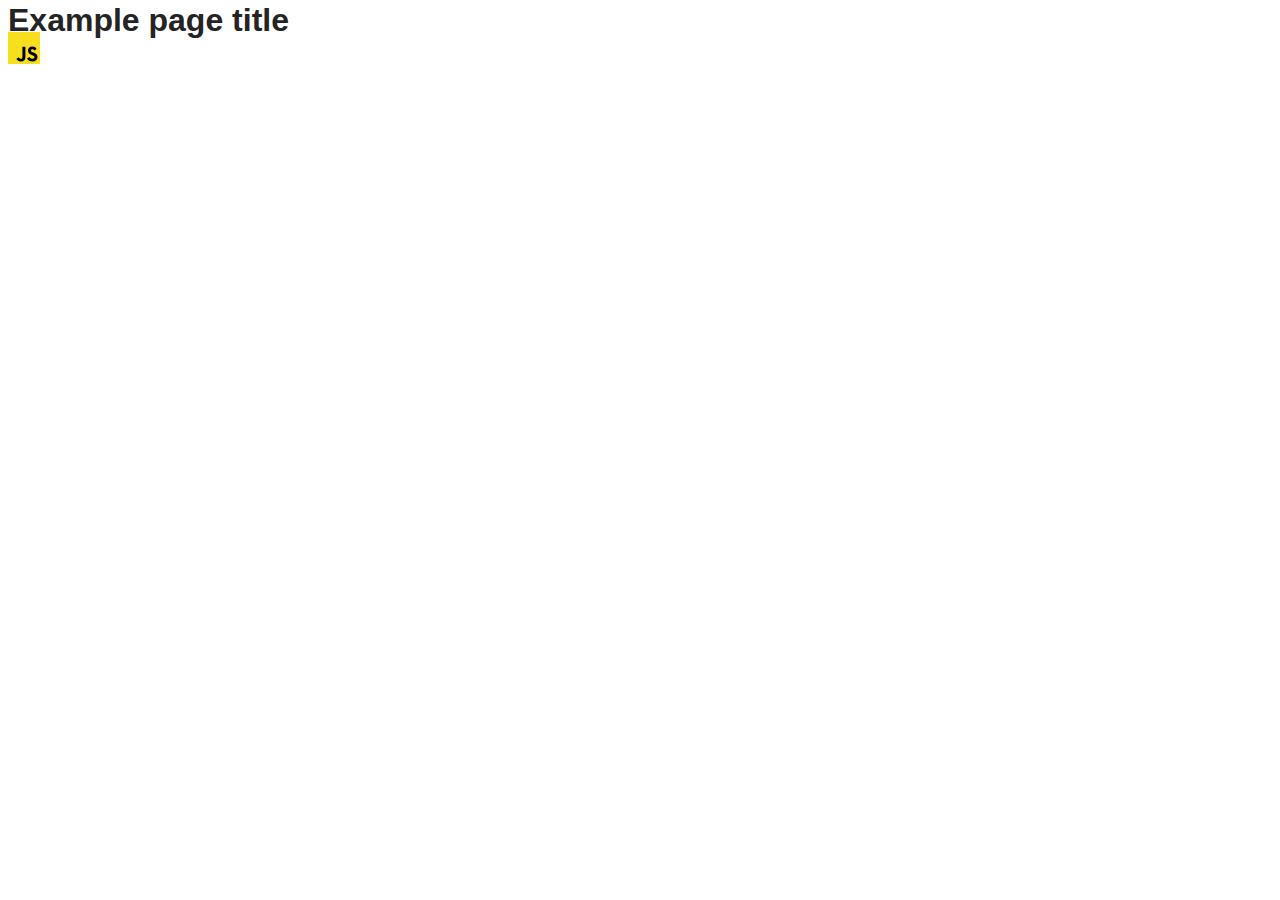
==== src/index.html @ 51adb883 "Initial commit" ====
<!DOCTYPE html>
<html lang="en">
  <head>
    <meta charset="UTF-8" />
    <link rel="icon" type="image/svg+xml" href="/favicon.svg" />
    <meta name="viewport" content="width=device-width, initial-scale=1.0" />
    <title>Vanilla App Template</title>
    <link rel="stylesheet" href="./css/styles.css" />
  </head>
  <body>
    <load ="partials/header.html" />

    <section>
      <h1>Example page title</h1>
      <!-- Path to images as from index.html file -->
      <img src="./img/javascript.svg" alt="" />
    </section>

    <!-- Loads the specified .html file -->
    <load ="partials/vite-promo.html" />

    <script type="module" src="./main.js"></script>
  </body>
</html>
---- src/css/styles.css ----
/**
  |============================
  | include css partials with
  | default @import url()
  |============================
*/
@import url('./reset.css');
@import url('./vite-promo.css');
@import url('./header.css');

:root {
  font-family: Inter, Avenir, Helvetica, Arial, sans-serif;
  font-size: 16px;
  line-height: 24px;
  font-weight: 400;

  color: #242424;
  background-color: rgba(255, 255, 255, 0.87);

  font-synthesis: none;
  text-rendering: optimizeLegibility;
  -webkit-font-smoothing: antialiased;
  -moz-osx-font-smoothing: grayscale;
  -webkit-text-size-adjust: 100%;
}
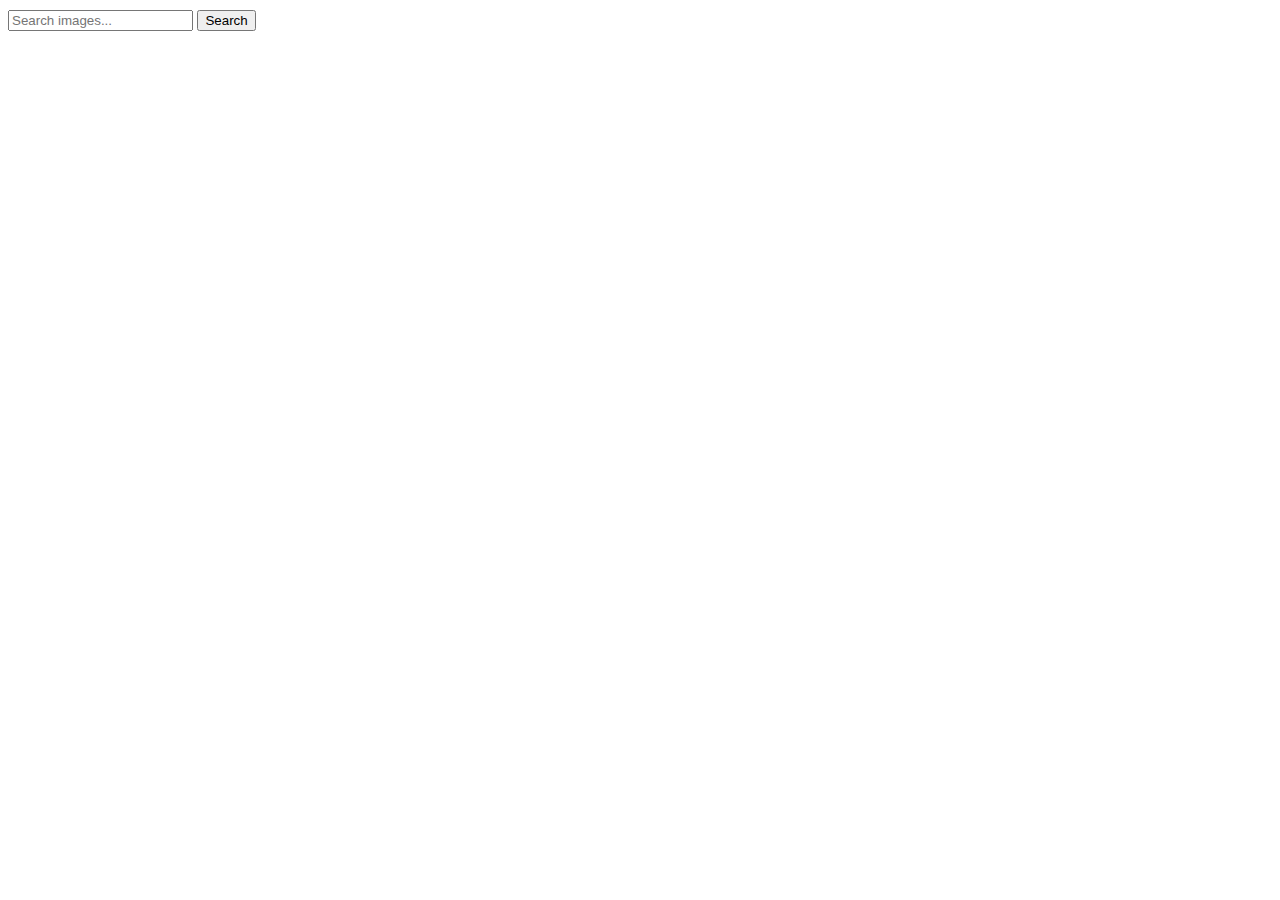
==== commit fe1d5203: "commit 1" ====
--- a/src/index.html
+++ b/src/index.html
@@ -4,21 +4,28 @@
     <meta charset="UTF-8" />
     <link rel="icon" type="image/svg+xml" href="/favicon.svg" />
     <meta name="viewport" content="width=device-width, initial-scale=1.0" />
-    <title>Vanilla App Template</title>
+    <title>Homework 11</title>
     <link rel="stylesheet" href="./css/styles.css" />
   </head>
   <body>
-    <load ="partials/header.html" />
+    <div class="container">
+      <form class="form" name="search-form">
+        <label for="user-input-id"></label>
+        <input
+          type="text"
+          name="user-input"
+          id="user-input-id"
+          placeholder="Search images..."
+        />
+        <button class="button" type="submit">Search</button>
+      </form>
 
-    <section>
-      <h1>Example page title</h1>
-      <!-- Path to images as from index.html file -->
-      <img src="./img/javascript.svg" alt="" />
-    </section>
-
-    <!-- Loads the specified .html file -->
-    <load ="partials/vite-promo.html" />
-
+      <ul class="gallery-list"></ul>
+      <div class="load-more-container">
+        <button class="load-more-btn" type="button" hidden>Load more</button>
+        <span class="loader" hidden></span>
+      </div>
+    </div>
     <script type="module" src="./main.js"></script>
   </body>
 </html>
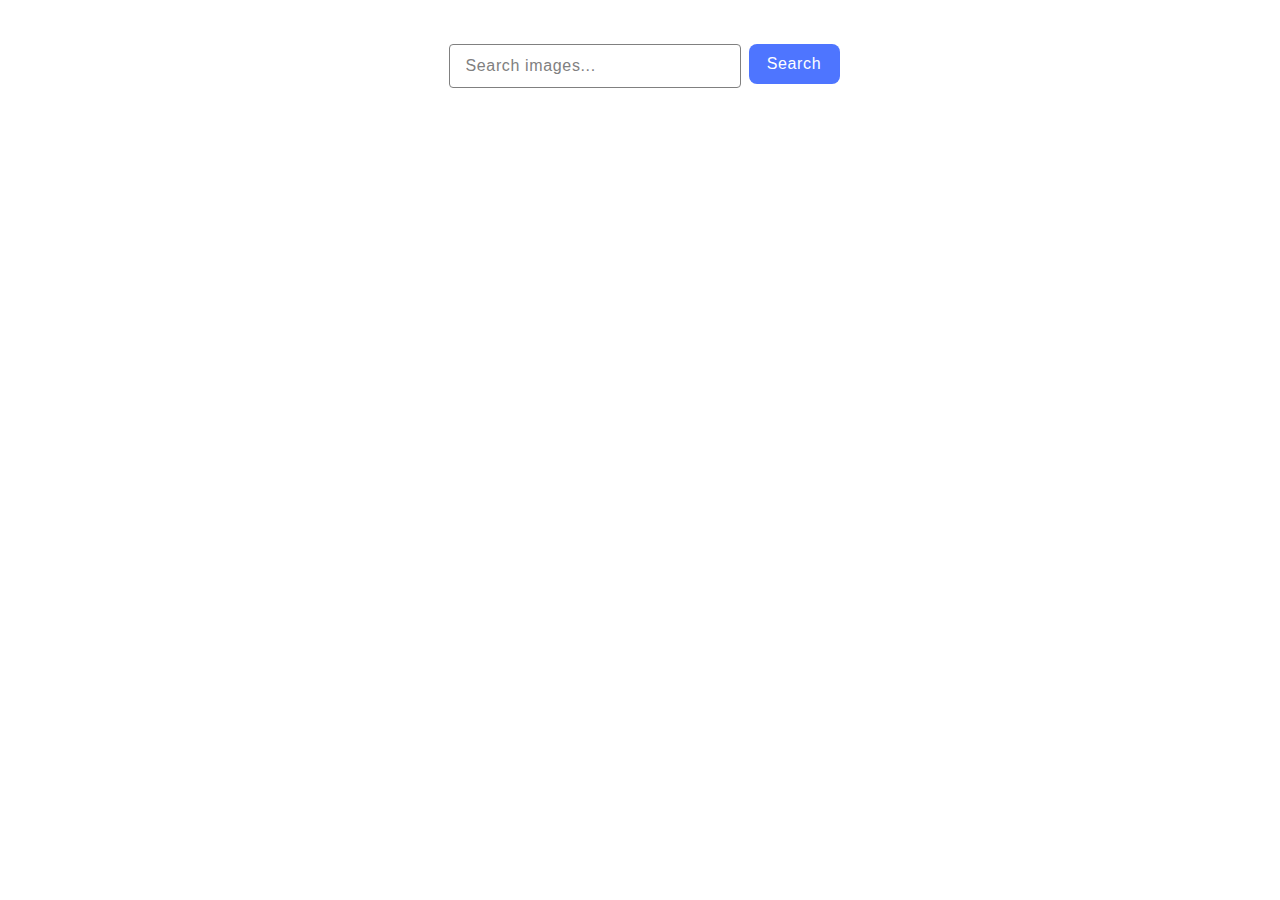
==== commit 5aab7192: "loader fixed" ====
--- a/src/index.html
+++ b/src/index.html
@@ -23,7 +23,7 @@
       <ul class="gallery-list"></ul>
       <div class="load-more-container">
         <button class="load-more-btn" type="button" hidden>Load more</button>
-        <span class="loader" hidden></span>
+        <span class="loader is-hidden"></span>
       </div>
     </div>
     <script type="module" src="./main.js"></script>
--- a/src/css/styles.css
+++ b/src/css/styles.css
@@ -1,25 +1,186 @@
-/**
-  |============================
-  | include css partials with
-  | default @import url()
-  |============================
-*/
-@import url('./reset.css');
-@import url('./vite-promo.css');
-@import url('./header.css');
+ul {
+  list-style: none;
+}
 
-:root {
-  font-family: Inter, Avenir, Helvetica, Arial, sans-serif;
+.container {
+  margin: 0 auto;
+  padding-left: 156px;
+  padding-right: 156px;
+}
+
+.loader {
+  position: absolute;
+  bottom: 100%;
+  left: 50%;
+  transform: translateX(-50%);
+  width: 25px;
+  height: 25px;
+}
+
+.loader:before,
+.loader:after {
+  content: '';
+  border-radius: 50%;
+  position: absolute;
+  inset: 0;
+  box-shadow: 0 0 10px 2px rgba(0, 0, 0, 0.3) inset;
+}
+.loader:after {
+  box-shadow: 0 2px 0 #ff3d00 inset;
+  animation: rotate 2s linear infinite;
+}
+
+@keyframes rotate {
+  0% {
+    transform: rotate(0);
+  }
+  100% {
+    transform: rotate(360deg);
+  }
+}
+.load-more-container {
+  display: flex;
+  justify-content: center;
+  align-items: center;
+  margin-top: 20px;
+  position: relative;
+}
+
+.load-more-btn {
+  border: none;
+  cursor: pointer;
+  border-radius: 8px;
+  padding: 8px 16px;
+  margin-top: 20px;
+  margin-bottom: 20px;
+  width: auto;
+  height: 40px;
+  background-color: #4e75ff;
+  font-family: 'Montserrat', sans-serif;
+  font-weight: 500;
   font-size: 16px;
-  line-height: 24px;
+  line-height: 150%;
+  letter-spacing: 0.04em;
+  color: #fff;
+}
+
+.is-hidden {
+  display: none;
+}
+
+.gallery-list {
+  display: flex;
+  flex-wrap: wrap;
+  gap: 24px;
+  justify-content: center;
+  width: 1440px;
+  margin: 0 auto 36px;
+}
+
+.gallery-item {
+  list-style: none;
+  border: 1px solid #ccc;
+  width: 360px;
+  height: 200px;
+  transition: transform 0.3s ease;
+  border-bottom: none;
+}
+
+.gallery-image {
+  height: 152px;
+  width: 360px;
+  overflow: hidden;
+  display: block;
+  max-width: 100%;
+}
+
+.img-data {
+  display: flex;
+  gap: 36px;
+  justify-content: center;
+  align-items: center;
+  border-bottom: 1px solid #ccc;
+}
+
+.description {
+  display: flex;
+  flex-direction: column;
+  justify-content: center;
+  align-items: center;
+  height: 48px;
+  gap: 4px;
+  background-color: #fff;
+}
+
+.bold {
+  font-size: 12px;
+  font-style: normal;
+  font-weight: 600;
+  line-height: 1.333;
+  letter-spacing: 0.04em;
+}
+
+.normal {
+  font-size: 12px;
+  font-style: normal;
   font-weight: 400;
+  line-height: 1.4;
+  letter-spacing: 0.04em;
+}
 
-  color: #242424;
-  background-color: rgba(255, 255, 255, 0.87);
+.form {
+  margin: 0 auto;
+  display: flex;
+  flex-direction: row;
+  gap: 8px;
+  padding-top: 36px;
+  padding-bottom: 32px;
+  justify-content: center;
+}
 
-  font-synthesis: none;
-  text-rendering: optimizeLegibility;
-  -webkit-font-smoothing: antialiased;
-  -moz-osx-font-smoothing: grayscale;
-  -webkit-text-size-adjust: 100%;
+input {
+  outline: none;
+  border: 1px solid #808080;
+  padding-left: 16px;
+  border-radius: 4px;
+  width: 272px;
+  height: 40px;
 }
+
+input:hover {
+  border: 1px solid #000;
+}
+
+input:focus {
+  border: 1px solid #4e75ff;
+  background-color: #fff;
+}
+
+input::placeholder {
+  font-family: 'Montserrat', sans-serif;
+  font-weight: 400;
+  font-size: 16px;
+  line-height: 150%;
+  letter-spacing: 0.04em;
+  color: #808080;
+}
+
+.button {
+  border: none;
+  cursor: pointer;
+  border-radius: 8px;
+  padding: 8px 16px;
+  width: 91px;
+  height: 40px;
+  background-color: #4e75ff;
+  font-family: 'Montserrat', sans-serif;
+  font-weight: 500;
+  font-size: 16px;
+  line-height: 150%;
+  letter-spacing: 0.04em;
+  color: #fff;
+}
+
+button:hover {
+  background-color: #6c8cff;
+}
